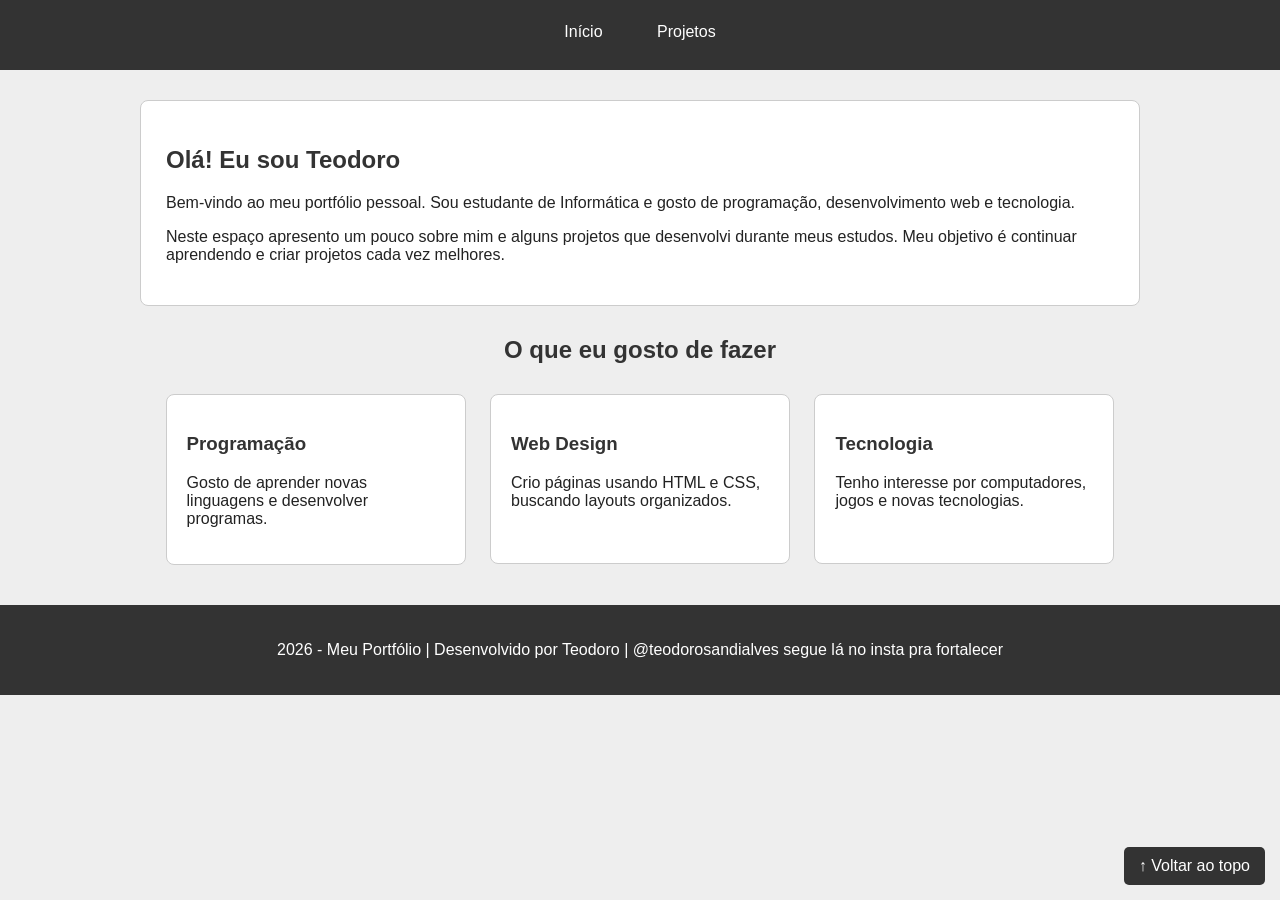
==== index.html @ 27ffdc05 "Add files via upload" ====
<!DOCTYPE html>
<html>
<head>
    
    <title>Meu Portfólio - Início</title>
    <link rel="stylesheet" href="style.css">
</head>
<body id="topo">

    <header>
        <nav>
            <a href="index.html">Início</a>
            <a href="projetos.html">Projetos</a>
        </nav>
    </header>

    <main>
        <section class="apresentacao">
            <h1>Olá! Eu sou Teodoro</h1>
            <p>
                Bem-vindo ao meu portfólio pessoal. Sou estudante de Informática
                e gosto de programação, desenvolvimento web e tecnologia.
            </p>
            <p>
                Neste espaço apresento um pouco sobre mim e alguns projetos que
                desenvolvi durante meus estudos. Meu objetivo é continuar
                aprendendo e criar projetos cada vez melhores.
            </p>
        </section>

        <section class="habilidades">
            <h2>O que eu gosto de fazer</h2>

            <div class="card">
                <h3>Programação</h3>
                <p>Gosto de aprender novas linguagens e desenvolver programas.</p>
            </div>

            <div class="card">
                <h3>Web Design</h3>
                <p>Crio páginas usando HTML e CSS, buscando layouts organizados.</p>
            </div>

            <div class="card">
                <h3>Tecnologia</h3>
                <p>Tenho interesse por computadores, jogos e novas tecnologias.</p>
            </div>
        </section>
    </main>

    <a class="topo" href="#topo">↑ Voltar ao topo</a>

    <footer>
        <p>2026 - Meu Portfólio | Desenvolvido por Teodoro | @teodorosandialves segue lá no insta pra fortalecer</p>
    </footer>

</body>
</html>
---- style.css ----
* {
    box-sizing: border-box;
}


body {
    margin: 0;
    padding-top: 70px;

    font-family: Arial, sans-serif;

    background-color: #eeeeee;

    color: #222222;
}




header {
    position: fixed;

    top: 0;
    left: 0;

    width: 100%;
    height: 70px;

    background-color: #333333;

    padding: 15px;

    text-align: center;

    z-index: 1000;
}


nav a {
    display: inline-block;

    color: white;

    text-decoration: none;

    padding: 8px 20px;

    margin: 0 5px;

    border-radius: 5px;
}


nav a:hover {
    background-color: #555555;
}




main {
    width: 90%;

    max-width: 1000px;

    margin: 30px auto;
}




.apresentacao {
    background-color: white;

    padding: 25px;

    margin-bottom: 30px;

    border: 1px solid #cccccc;

    border-radius: 8px;
}


.apresentacao h1 {
    color: #333333;
}


/* HABILIDADES */

.habilidades {
    text-align: center;
}


.habilidades h2 {
    color: #333333;
}


.card {
    display: inline-block;

    vertical-align: top;

    width: 30%;

    min-height: 170px;

    margin: 1%;

    padding: 20px;

    background-color: white;

    border: 1px solid #cccccc;

    border-radius: 8px;

    text-align: left;
}


.card h3 {
    color: #333333;
}




.projetos {
    background-color: white;

    padding: 25px;

    border: 1px solid #cccccc;

    border-radius: 8px;

    text-align: center;
}


.projetos h1 {
    color: #333333;
}



.projeto-card {
    position: relative;

    display: inline-block;

    vertical-align: top;

    width: 45%;

    min-height: 360px;

    margin: 2%;

    padding: 20px;

    background-color: #f8f8f8;

    border: 1px solid #cccccc;

    border-radius: 8px;

    text-align: left;
}




.projeto-card img {
    width: 100%;

    height: 150px;

    object-fit: cover;

    border-radius: 5px;

    margin-bottom: 10px;
}


.projeto-card h2 {
    color: #333333;
}


.projeto-card p {
    color: #444444;
}




.badge {
    position: absolute;

    top: 10px;

    right: 10px;

    background-color: #e74c3c;

    color: white;

    padding: 5px 8px;

    border-radius: 5px;

    font-size: 12px;

    font-weight: bold;
}




.tecnologia {
    display: inline-block;

    padding: 5px 10px;

    margin-top: 10px;

    background-color: #dddddd;

    border-radius: 5px;

    font-size: 13px;
}




.topo {
    position: fixed;

    right: 15px;

    bottom: 15px;

    z-index: 999;

    background-color: #333333;

    color: white;

    text-decoration: none;

    padding: 10px 15px;

    border-radius: 5px;
}


.topo:hover {
    background-color: #555555;
}




footer {
    background-color: #333333;

    color: white;

    text-align: center;

    padding: 20px;

    margin-top: 30px;
}




@media (max-width: 700px) {

    .card,
    .projeto-card {
        display: block;

        width: 100%;

        margin: 15px 0;
    }

}
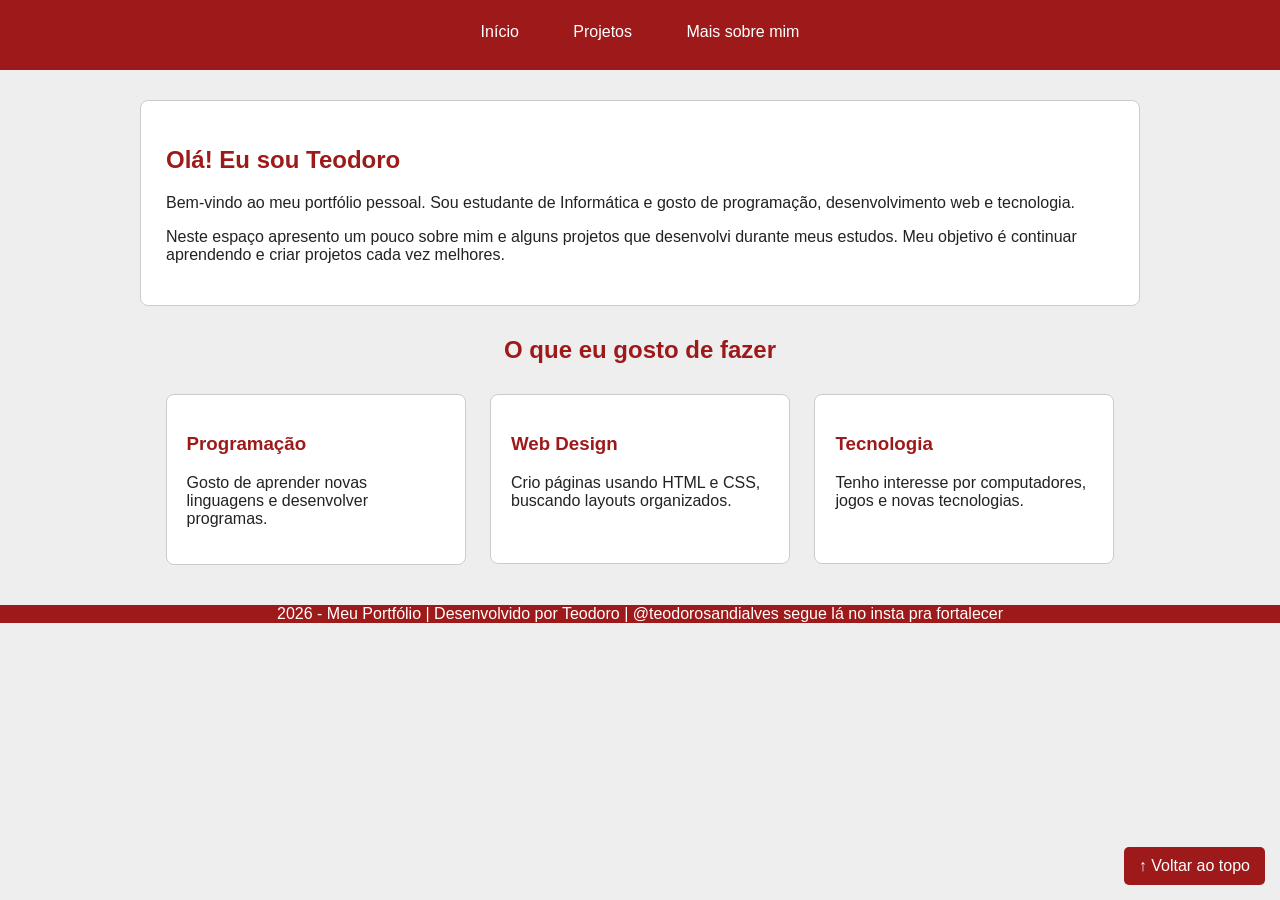
==== commit 8be65d3e: "Terminar de ajeitar" ====
--- a/index.html
+++ b/index.html
@@ -11,6 +11,7 @@
         <nav>
             <a href="index.html">Início</a>
             <a href="projetos.html">Projetos</a>
+            <a href="mais_sobre_mim.html">Mais sobre mim</a> 
         </nav>
     </header>
 
@@ -51,8 +52,10 @@
     <a class="topo" href="#topo">↑ Voltar ao topo</a>
 
     <footer>
+
         <p>2026 - Meu Portfólio | Desenvolvido por Teodoro | @teodorosandialves segue lá no insta pra fortalecer</p>
     </footer>
+    
 
 </body>
 </html>
--- a/style.css
+++ b/style.css
@@ -26,7 +26,7 @@
     width: 100%;
     height: 70px;
 
-    background-color: #333333;
+    background-color: #9e1a1a;
 
     padding: 15px;
 
@@ -52,7 +52,7 @@
 
 
 nav a:hover {
-    background-color: #555555;
+    background-color: #9e1a1a;
 }
 
 
@@ -83,11 +83,8 @@
 
 
 .apresentacao h1 {
-    color: #333333;
-}
-
-
-/* HABILIDADES */
+    color: #9e1a1a;
+}
 
 .habilidades {
     text-align: center;
@@ -95,7 +92,7 @@
 
 
 .habilidades h2 {
-    color: #333333;
+    color: #9e1a1a;
 }
 
 
@@ -123,7 +120,7 @@
 
 
 .card h3 {
-    color: #333333;
+    color: #9e1a1a;
 }
 
 
@@ -143,7 +140,7 @@
 
 
 .projetos h1 {
-    color: #333333;
+    color: #9e1a1a;
 }
 
 
@@ -189,12 +186,12 @@
 
 
 .projeto-card h2 {
-    color: #333333;
+    color: #9e1a1a;
 }
 
 
 .projeto-card p {
-    color: #444444;
+    color: #9e1a1a;
 }
 
 
@@ -249,7 +246,7 @@
 
     z-index: 999;
 
-    background-color: #333333;
+    background-color: #9e1a1a;
 
     color: white;
 
@@ -269,15 +266,15 @@
 
 
 footer {
-    background-color: #333333;
-
-    color: white;
-
-    text-align: center;
-
-    padding: 20px;
-
-    margin-top: 30px;
+    background-color: #9e1a1a;
+
+    color: white;
+
+    text-align: center;
+
+    padding: 00px;
+
+    margin-top: 00px;
 }
 
 
